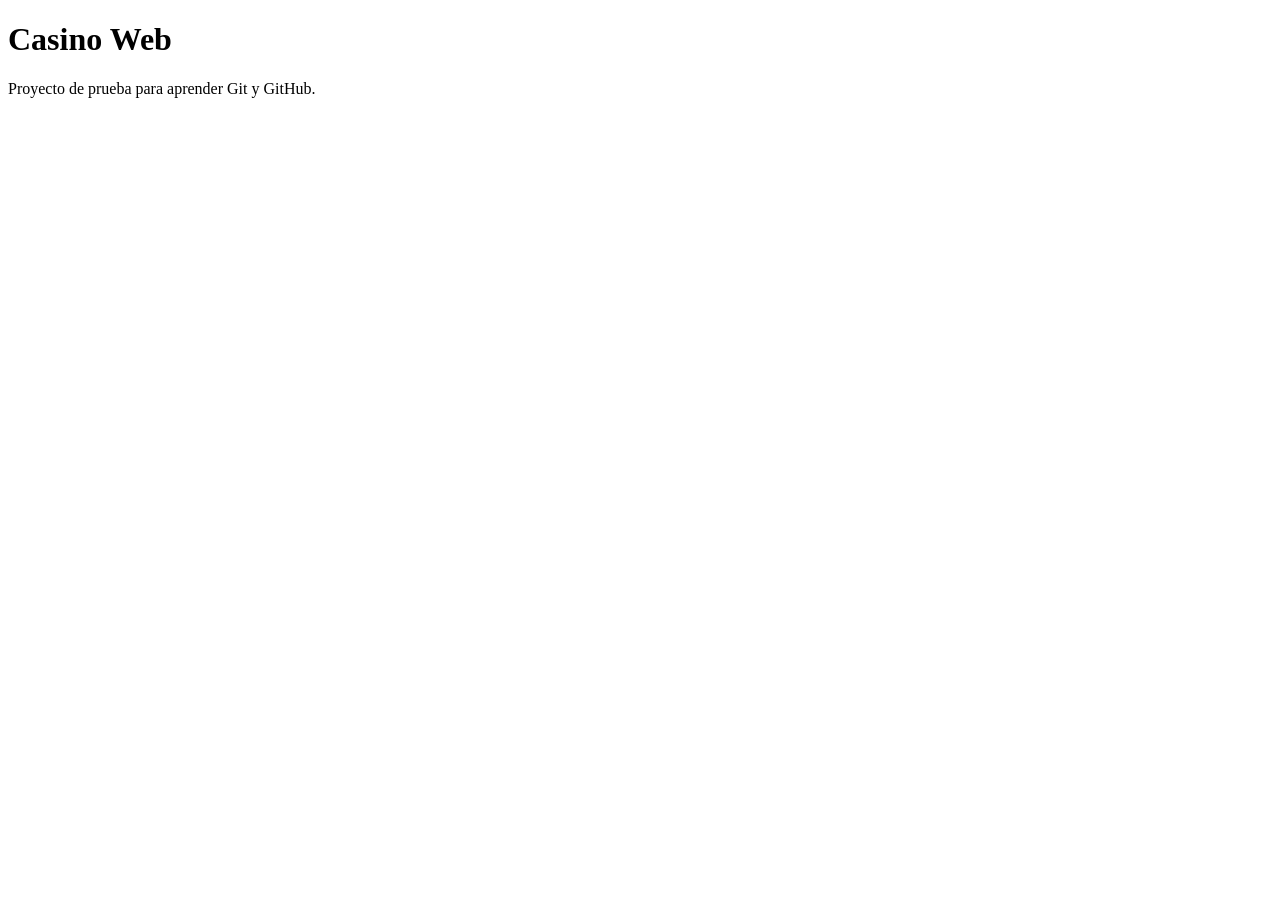
==== index.html @ ef4e4d86 "Agrega pagina principañ" ====
<!DOCTYPE html>
<html lang="es">
<head>
    <meta charset="UTF-8">
    <title>Casino</title>
</head>

<body>

    <h1>Casino Web</h1>

    <p>Proyecto de prueba para aprender Git y GitHub.</p>

</body>
</html>
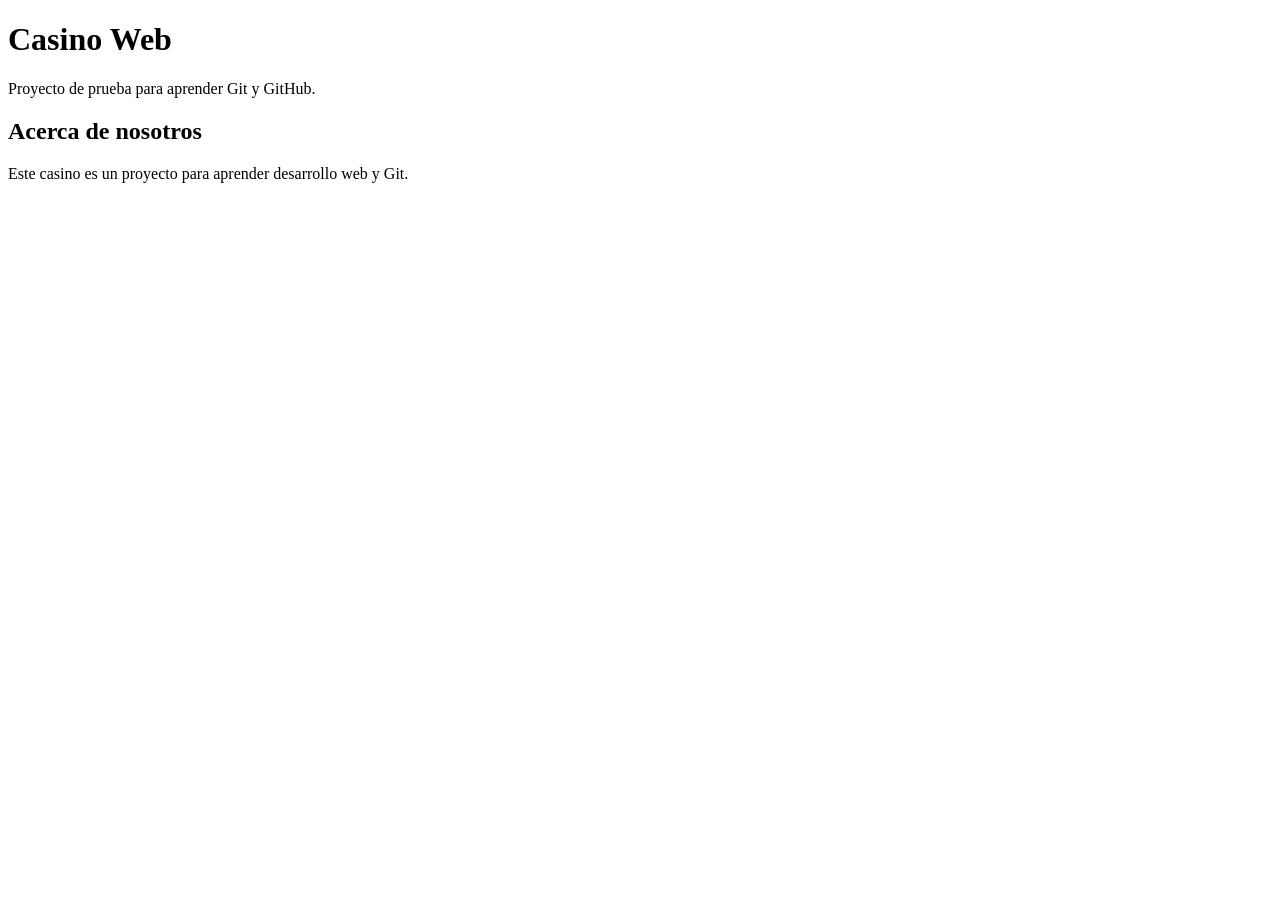
==== commit 51226ca6: "Agregar seccion acerca de" ====
--- a/index.html
+++ b/index.html
@@ -10,6 +10,7 @@
     <h1>Casino Web</h1>
 
     <p>Proyecto de prueba para aprender Git y GitHub.</p>
-
+    <h2>Acerca de nosotros</h2>
+    <p>Este casino es un proyecto para aprender desarrollo web y Git.</p>
 </body>
 </html>
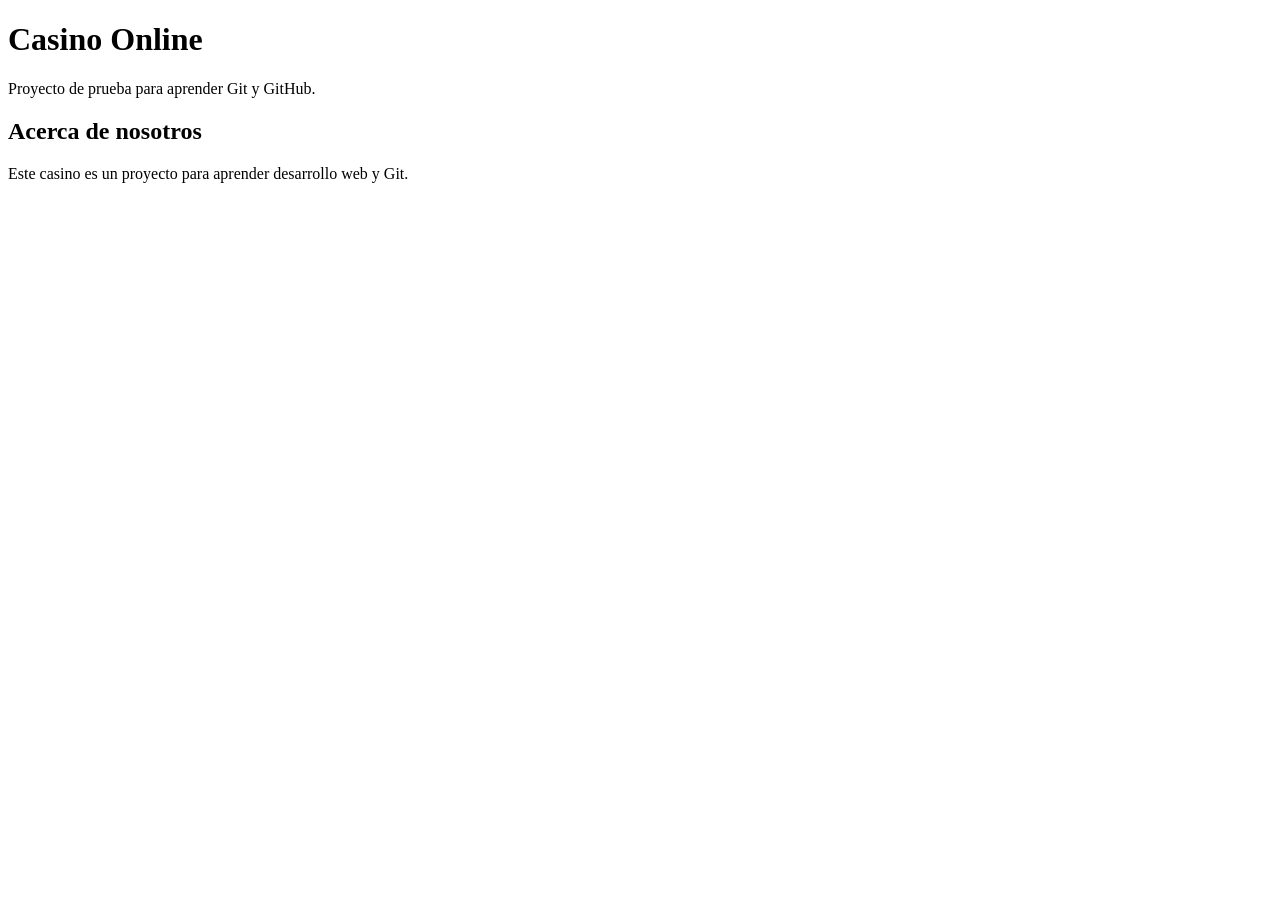
==== commit 76d112c9: "Cambiar titulo a casino online" ====
--- a/index.html
+++ b/index.html
@@ -7,7 +7,7 @@
 
 <body>
 
-    <h1>Casino Web</h1>
+    <h1>Casino Online</h1>
 
     <p>Proyecto de prueba para aprender Git y GitHub.</p>
     <h2>Acerca de nosotros</h2>
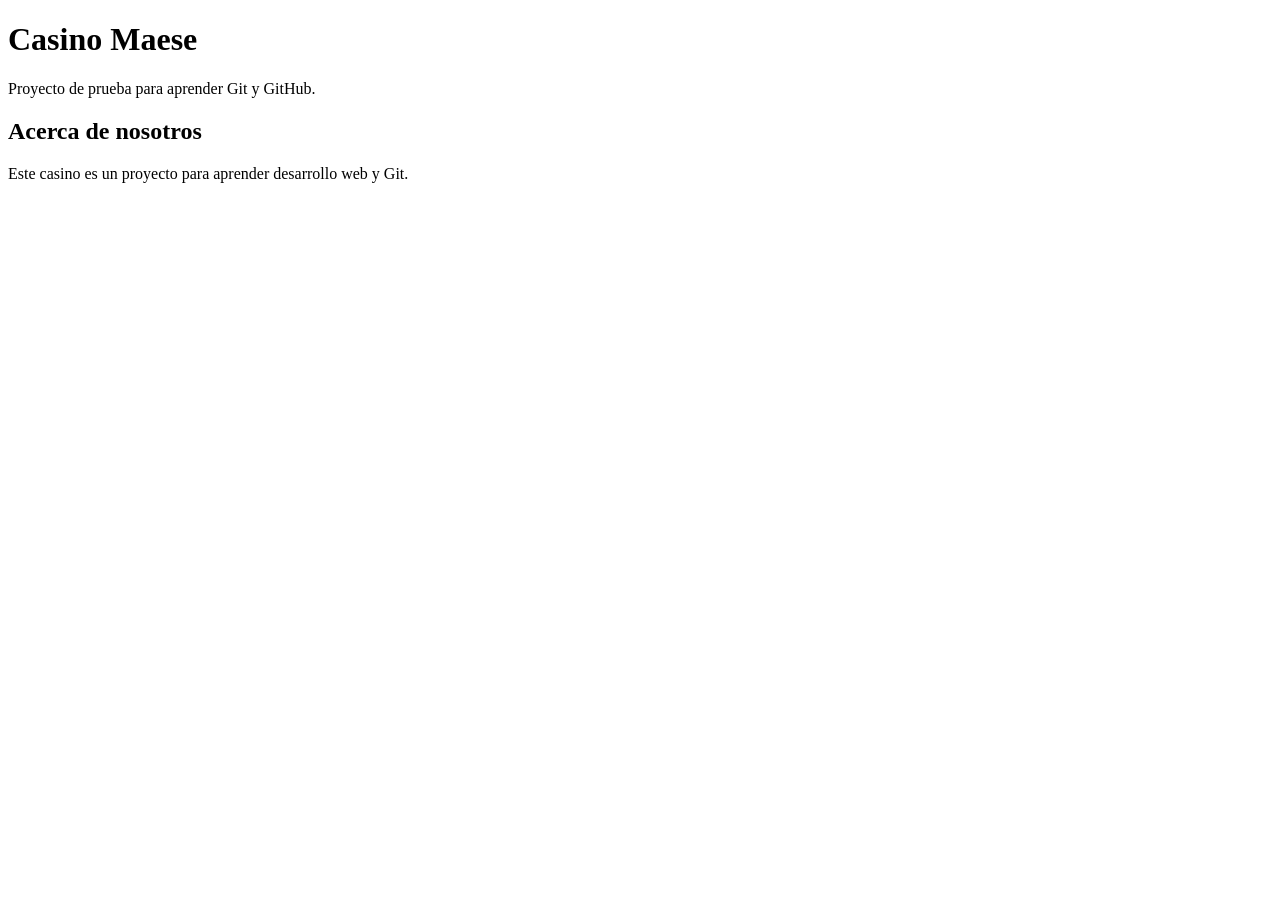
==== commit d8ac554e: "cambiar titulo a casino Maese" ====
--- a/index.html
+++ b/index.html
@@ -7,7 +7,7 @@
 
 <body>
 
-    <h1>Casino Online</h1>
+    <h1>Casino Maese</h1>
 
     <p>Proyecto de prueba para aprender Git y GitHub.</p>
     <h2>Acerca de nosotros</h2>
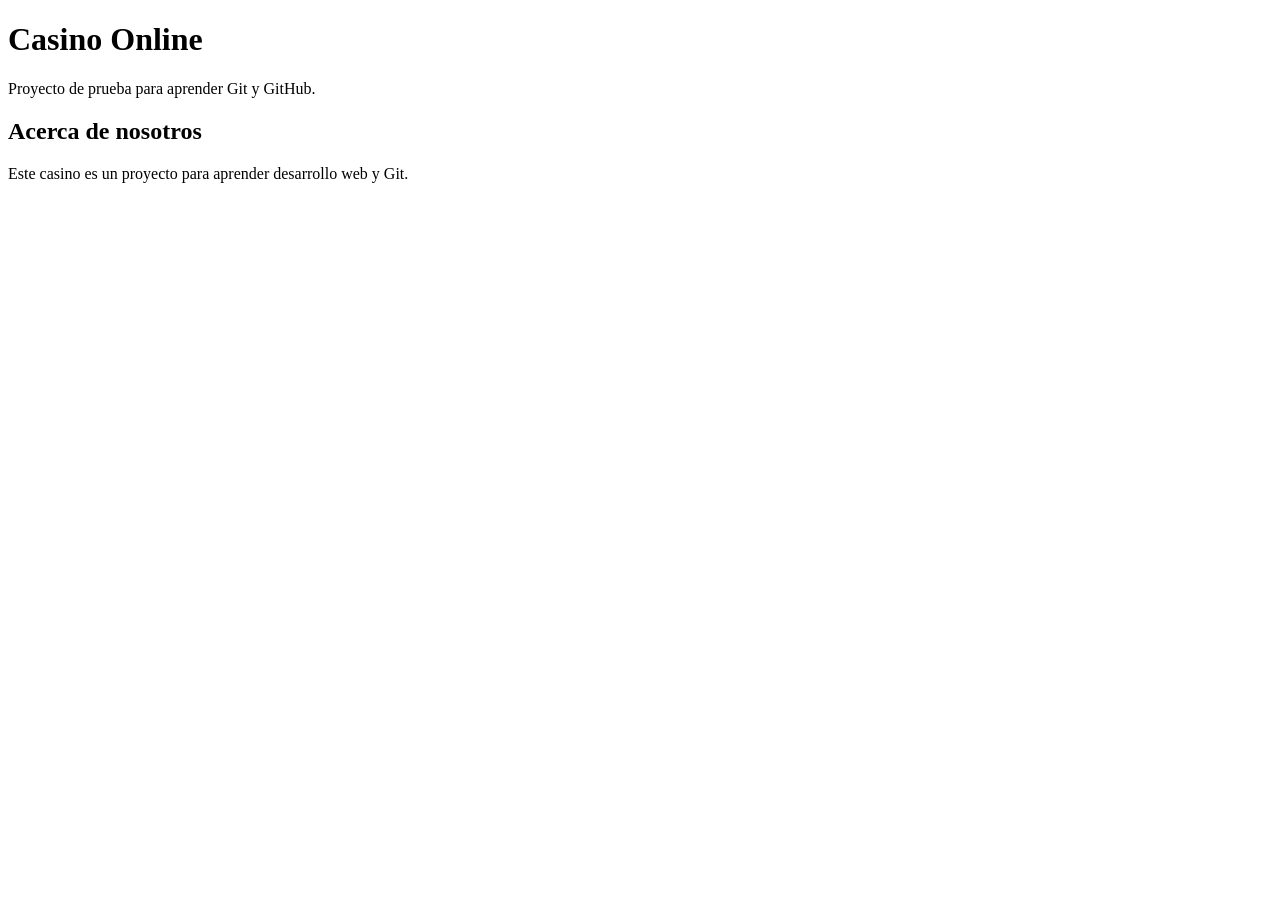
==== commit 13e54f8b: "Resolver conflicto de titulo" ====
--- a/index.html
+++ b/index.html
@@ -7,7 +7,7 @@
 
 <body>
 
-    <h1>Casino Maese</h1>
+    <h1>Casino Online</h1>
 
     <p>Proyecto de prueba para aprender Git y GitHub.</p>
     <h2>Acerca de nosotros</h2>
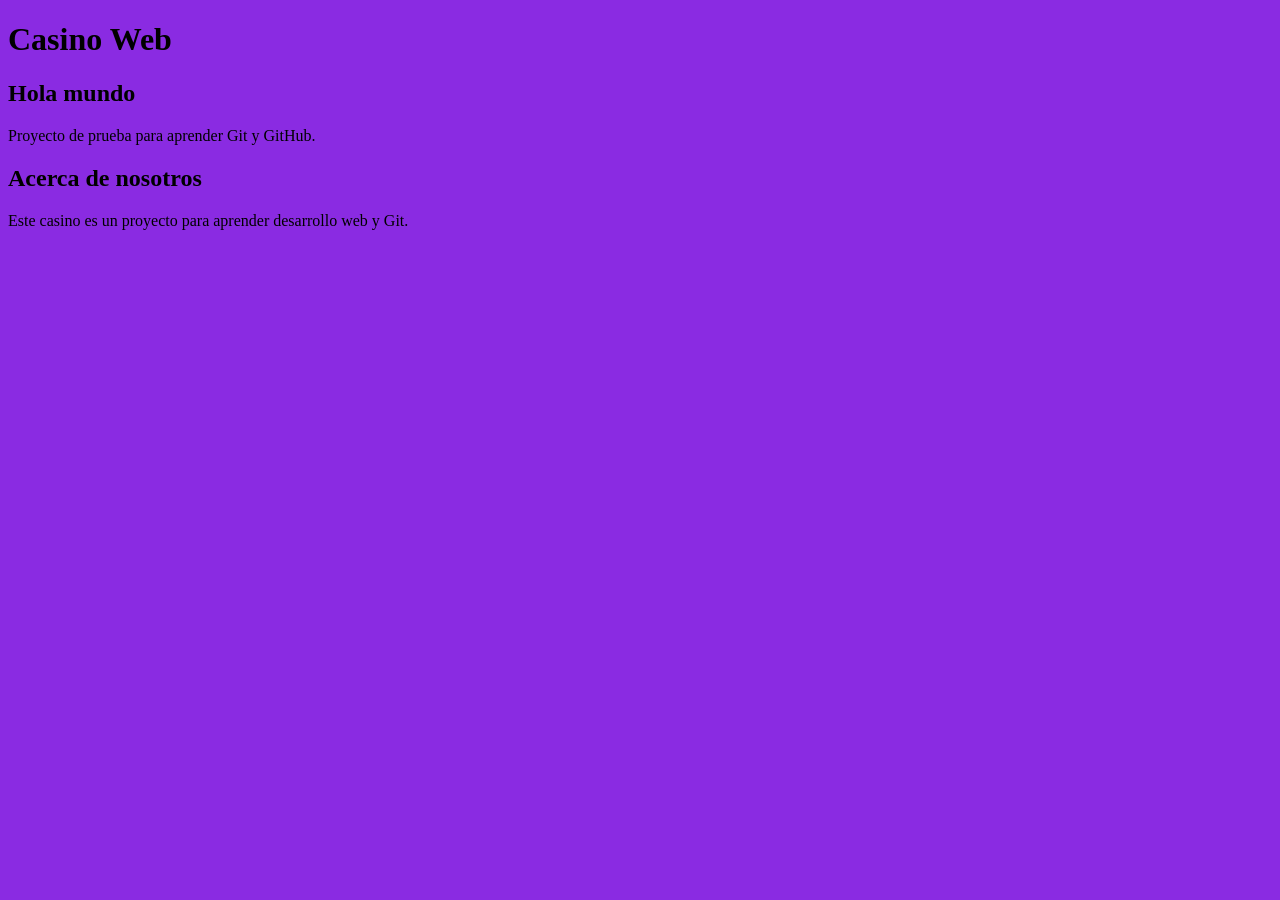
==== commit daa5d4c7: "Mejorar diseño de la pagina" ====
--- a/index.html
+++ b/index.html
@@ -3,12 +3,14 @@
 <head>
     <meta charset="UTF-8">
     <title>Casino</title>
+    <title> Vincular</title>
+    <link rel="stylesheet" href="style.css">
 </head>
 
 <body>
 
-    <h1>Casino Online</h1>
-
+    <h1>Casino Web</h1>
+    <h2>Hola mundo</h2>
     <p>Proyecto de prueba para aprender Git y GitHub.</p>
     <h2>Acerca de nosotros</h2>
     <p>Este casino es un proyecto para aprender desarrollo web y Git.</p>
--- a/style.css
+++ b/style.css
@@ -0,0 +1,3 @@
+body {
+    background-color: blueviolet;
+}
